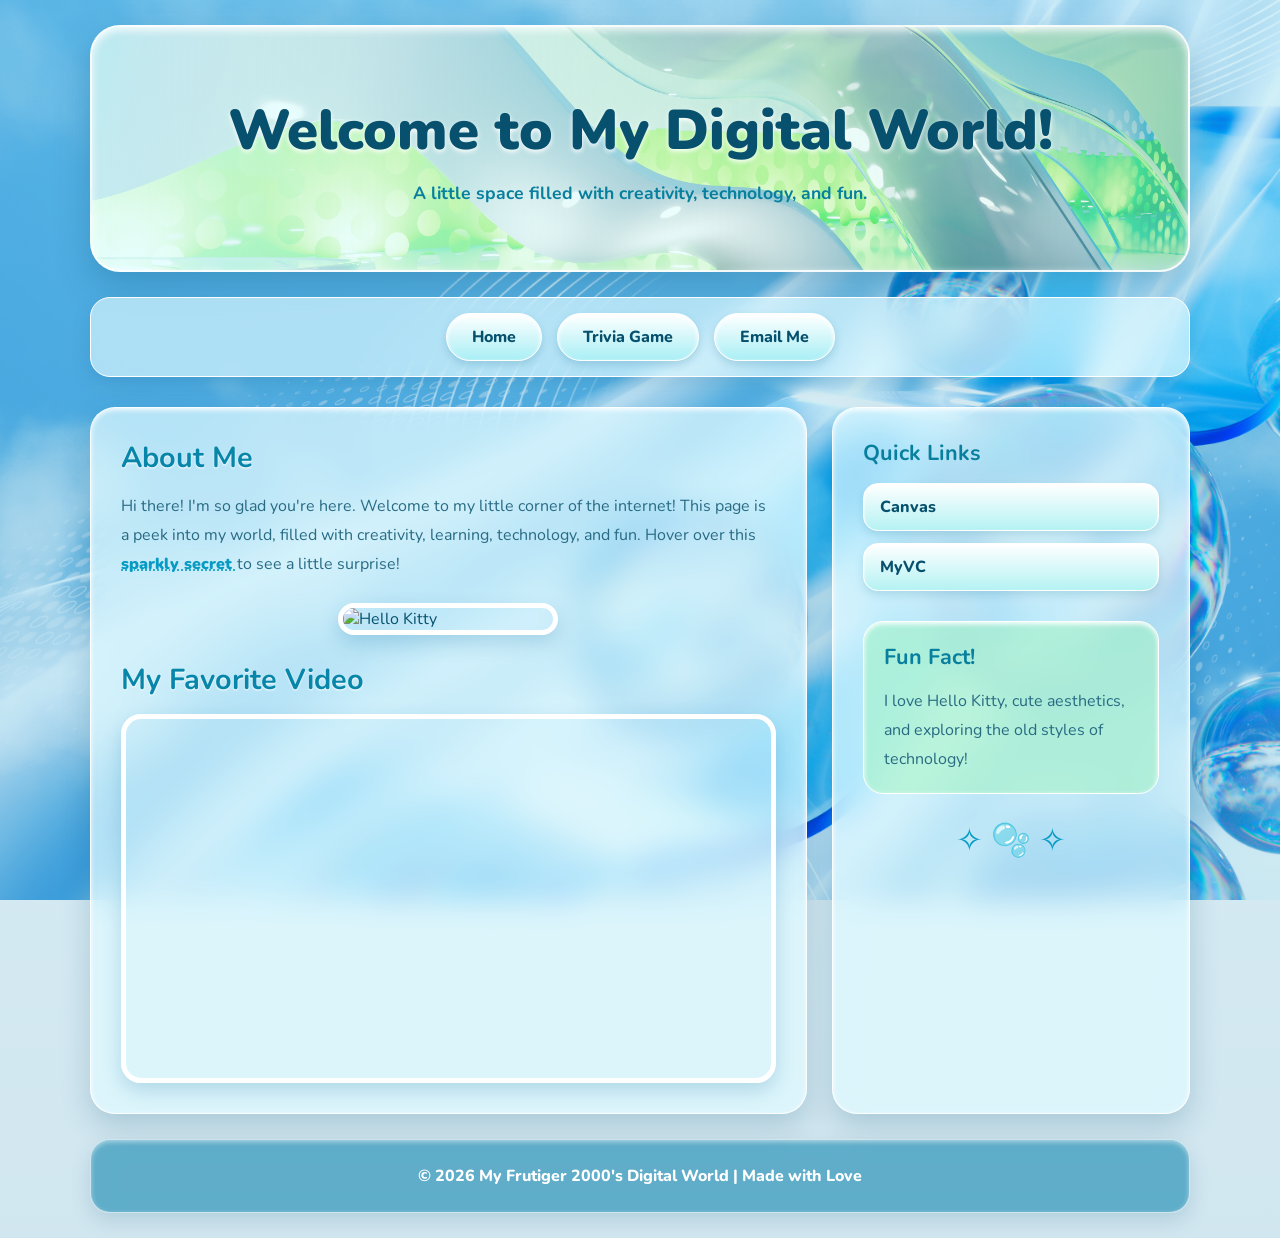
==== index.html @ dd3a5d8a "Rename biopage.html to index.html" ====
<!DOCTYPE html>
<html lang="en">
<head>
    <meta charset="UTF-8">
    <meta name="viewport" content="width=device-width, initial-scale=1.0">
    <title>My Bio Page | Frutiger Aero</title>
    <link rel="stylesheet" href="styles.css">
</head>

<body>

    <header>
        <h1>Welcome to My Digital World!</h1>
        <p>A little space filled with creativity, technology, and fun.</p>
    </header>

    <nav>
        <ul>
            <li><a href="#">Home</a></li>
            <li><a href="trivia.html">Trivia Game</a></li>
            <li><a href="mailto:klozada4@valenciacollege.edu">Email Me</a></li>
        </ul>
    </nav>

    <main>

        <section>
            <h2>About Me</h2>

            <p>
                Hi there! I'm so glad you're here. Welcome to my little corner
                of the internet! This page is a peek into my world, filled with
                creativity, learning, technology, and fun.

                Hover over this
                <span class="tooltip" title="Hi! I'm a little hidden surprise!">
                    sparkly secret
                </span>
                to see a little surprise!
            </p>

            <img src="kitty.jpg" alt="Hello Kitty">

            <h2>My Favorite Video</h2>

            <div class="video-container">
                <iframe
                    src="https://www.youtube.com/embed/pr-f1MHqwBM"
                    title="My Favorite YouTube Video"
                    allowfullscreen>
                </iframe>
            </div>
        </section>

        <aside>
            <h3>Quick Links</h3>

            <a href="https://online.valenciacollege.edu/login/canvas" target="_blank">
                Canvas
            </a>

            <a href="https://myvc.valenciacollege.edu/" target="_blank">
                MyVC
            </a>

            <div class="fun-fact">
                <h3>Fun Fact!</h3>
                <p>I love Hello Kitty, cute aesthetics, and exploring the old styles of technology!</p>
            </div>

            <div class="bubble-decoration">✧ 🫧 ✧</div>
        </aside>

    </main>

    <footer>
        <p>© 2026 My Frutiger 2000's Digital World | Made with Love</p>
    </footer>

</body>
</html>
---- styles.css ----
/* FRUTIGER AERO BIOPAGE THEME */

@import url('https://fonts.googleapis.com/css2?family=Nunito:wght@400;600;700;800;900&display=swap');

* {
    margin: 0;
    padding: 0;
    box-sizing: border-box;
}

html {
    scroll-behavior: smooth;
}

body {
    font-family: 'Nunito', 'Trebuchet MS', sans-serif;
    color: #07516e;
    min-height: 100vh;
    padding: 25px;

    background:
        linear-gradient(
            rgba(10, 155, 205, 0.15),
            rgba(0, 120, 170, 0.18)
        ),
        url("perfect_hue_47.jpg") center center / cover fixed;
}

/* HEADER */

header {
    max-width: 1100px;
    margin: 0 auto 25px;
    padding: 65px 30px;
    text-align: center;

    background:
        linear-gradient(
            90deg,
            rgba(225, 253, 255, 0.85),
            rgba(207, 250, 237, 0.30)
        ),
        url("perfect_hue_5.jpg") center / cover;

    border: 2px solid rgba(255, 255, 255, 0.9);
    border-radius: 30px;

    box-shadow:
        inset 0 3px 8px rgba(255, 255, 255, 0.9),
        0 15px 35px rgba(0, 72, 110, 0.25);
}

header h1 {
    color: #07516e;
    font-size: clamp(2rem, 5vw, 3.5rem);
    font-weight: 900;
    text-shadow: 0 2px 5px white;
    margin-bottom: 12px;
}

header p {
    color: #087f9d;
    font-size: 1.1rem;
    font-weight: 700;
}

/* NAVIGATION */

nav {
    max-width: 1100px;
    margin: 0 auto 30px;
    padding: 15px;

    background: rgba(224, 250, 255, 0.65);
    border: 1px solid white;
    border-radius: 20px;

    backdrop-filter: blur(15px);
    -webkit-backdrop-filter: blur(15px);

    box-shadow: 0 8px 20px rgba(0, 74, 111, 0.15);
}

nav ul {
    display: flex;
    justify-content: center;
    align-items: center;
    flex-wrap: wrap;
    gap: 15px;
    list-style: none;
}

nav a {
    display: inline-block;
    padding: 12px 25px;

    color: #07516e;
    font-weight: 800;
    text-decoration: none;

    border: 1px solid white;
    border-radius: 30px;

    background: linear-gradient(
        180deg,
        #ffffff,
        #a9eff5
    );

    box-shadow:
        inset 0 2px 4px white,
        0 4px 8px rgba(0, 91, 130, 0.18);

    transition: 0.2s ease;
}

nav a:hover {
    color: white;
    background: linear-gradient(
        180deg,
        #71e5ec,
        #078dc4
    );

    transform: translateY(-3px);
}

/* MAIN CONTENT */

main {
    max-width: 1100px;
    margin: auto;

    display: grid;
    grid-template-columns: 2fr 1fr;
    gap: 25px;
}

section,
aside {
    padding: 30px;

    background: rgba(224, 250, 255, 0.72);

    border: 1px solid rgba(255, 255, 255, 0.9);
    border-radius: 25px;

    box-shadow:
        inset 0 2px 5px rgba(255, 255, 255, 0.9),
        0 12px 30px rgba(0, 74, 111, 0.2);

    backdrop-filter: blur(15px);
    -webkit-backdrop-filter: blur(15px);
}

/* HEADINGS */

h2 {
    color: #0786aa;
    font-size: 1.8rem;
    margin-bottom: 15px;
    text-shadow: 0 1px 2px white;
}

h3 {
    color: #087f9d;
    font-size: 1.35rem;
    margin-bottom: 15px;
}

/* PARAGRAPHS */

section p,
aside p {
    color: #286b83;
    font-size: 1rem;
    line-height: 1.8;
    margin-bottom: 20px;
}

/* HELLO KITTY IMAGE */

section img {
    display: block;
    width: 220px;
    max-width: 100%;
    height: auto;

    margin: 25px auto;

    border: 5px solid white;
    border-radius: 25px;

    box-shadow:
        0 8px 20px rgba(0, 100, 150, 0.2);
}

/* VIDEO */

.video-container {
    position: relative;
    width: 100%;
    aspect-ratio: 16 / 9;
    overflow: hidden;

    border: 5px solid white;
    border-radius: 20px;

    box-shadow:
        0 8px 20px rgba(0, 100, 150, 0.2);
}

.video-container iframe {
    width: 100%;
    height: 100%;
    border: none;
}

/* TOOLTIP */

.tooltip {
    color: #079bc4;
    font-weight: 900;
    text-decoration: underline;
    text-decoration-style: dotted;
    cursor: help;
}

/* QUICK LINKS */

aside a {
    display: block;
    margin-bottom: 12px;
    padding: 12px 16px;

    color: #07516e;
    font-weight: 800;
    text-decoration: none;

    background: linear-gradient(
        180deg,
        white,
        #b5f2f3
    );

    border: 1px solid white;
    border-radius: 15px;

    box-shadow:
        inset 0 2px 3px white,
        0 4px 8px rgba(0, 91, 130, 0.15);

    transition: 0.2s ease;
}

aside a:hover {
    color: white;
    background: linear-gradient(
        180deg,
        #65dfe8,
        #078dc4
    );

    transform: translateX(4px);
}

/* FUN FACT BOX */

.fun-fact {
    margin-top: 30px;
    padding: 20px;

    background: rgba(164, 244, 194, 0.55);

    border: 1px solid white;
    border-radius: 20px;

    box-shadow: inset 0 2px 5px white;
}

.fun-fact p {
    margin-bottom: 0;
}

/* DECORATIVE BUBBLES */

.bubble-decoration {
    margin-top: 25px;
    text-align: center;
    font-size: 2rem;
    color: #079bc4;
}

/* FOOTER */

footer {
    max-width: 1100px;
    margin: 25px auto 0;
    padding: 25px;

    text-align: center;
    color: white;
    font-weight: 800;

    background: rgba(0, 126, 170, 0.55);
    border: 1px solid rgba(255, 255, 255, 0.7);
    border-radius: 20px;

    box-shadow:
        inset 0 2px 5px rgba(255, 255, 255, 0.5),
        0 8px 20px rgba(0, 74, 111, 0.15);

    backdrop-filter: blur(10px);
}

/* MOBILE RESPONSIVENESS */

@media (max-width: 750px) {

    body {
        padding: 12px;
        background-attachment: scroll;
    }

    header {
        padding: 45px 20px;
    }

    nav ul {
        gap: 10px;
    }

    nav a {
        padding: 10px 16px;
    }

    main {
        grid-template-columns: 1fr;
    }

    section,
    aside {
        padding: 22px;
    }

    section img {
        width: 190px;
    }
}

/* ACCESSIBILITY */

@media (prefers-reduced-motion: reduce) {
    *,
    *::before,
    *::after {
        scroll-behavior: auto !important;
        transition-duration: 0.01ms !important;
    }
}
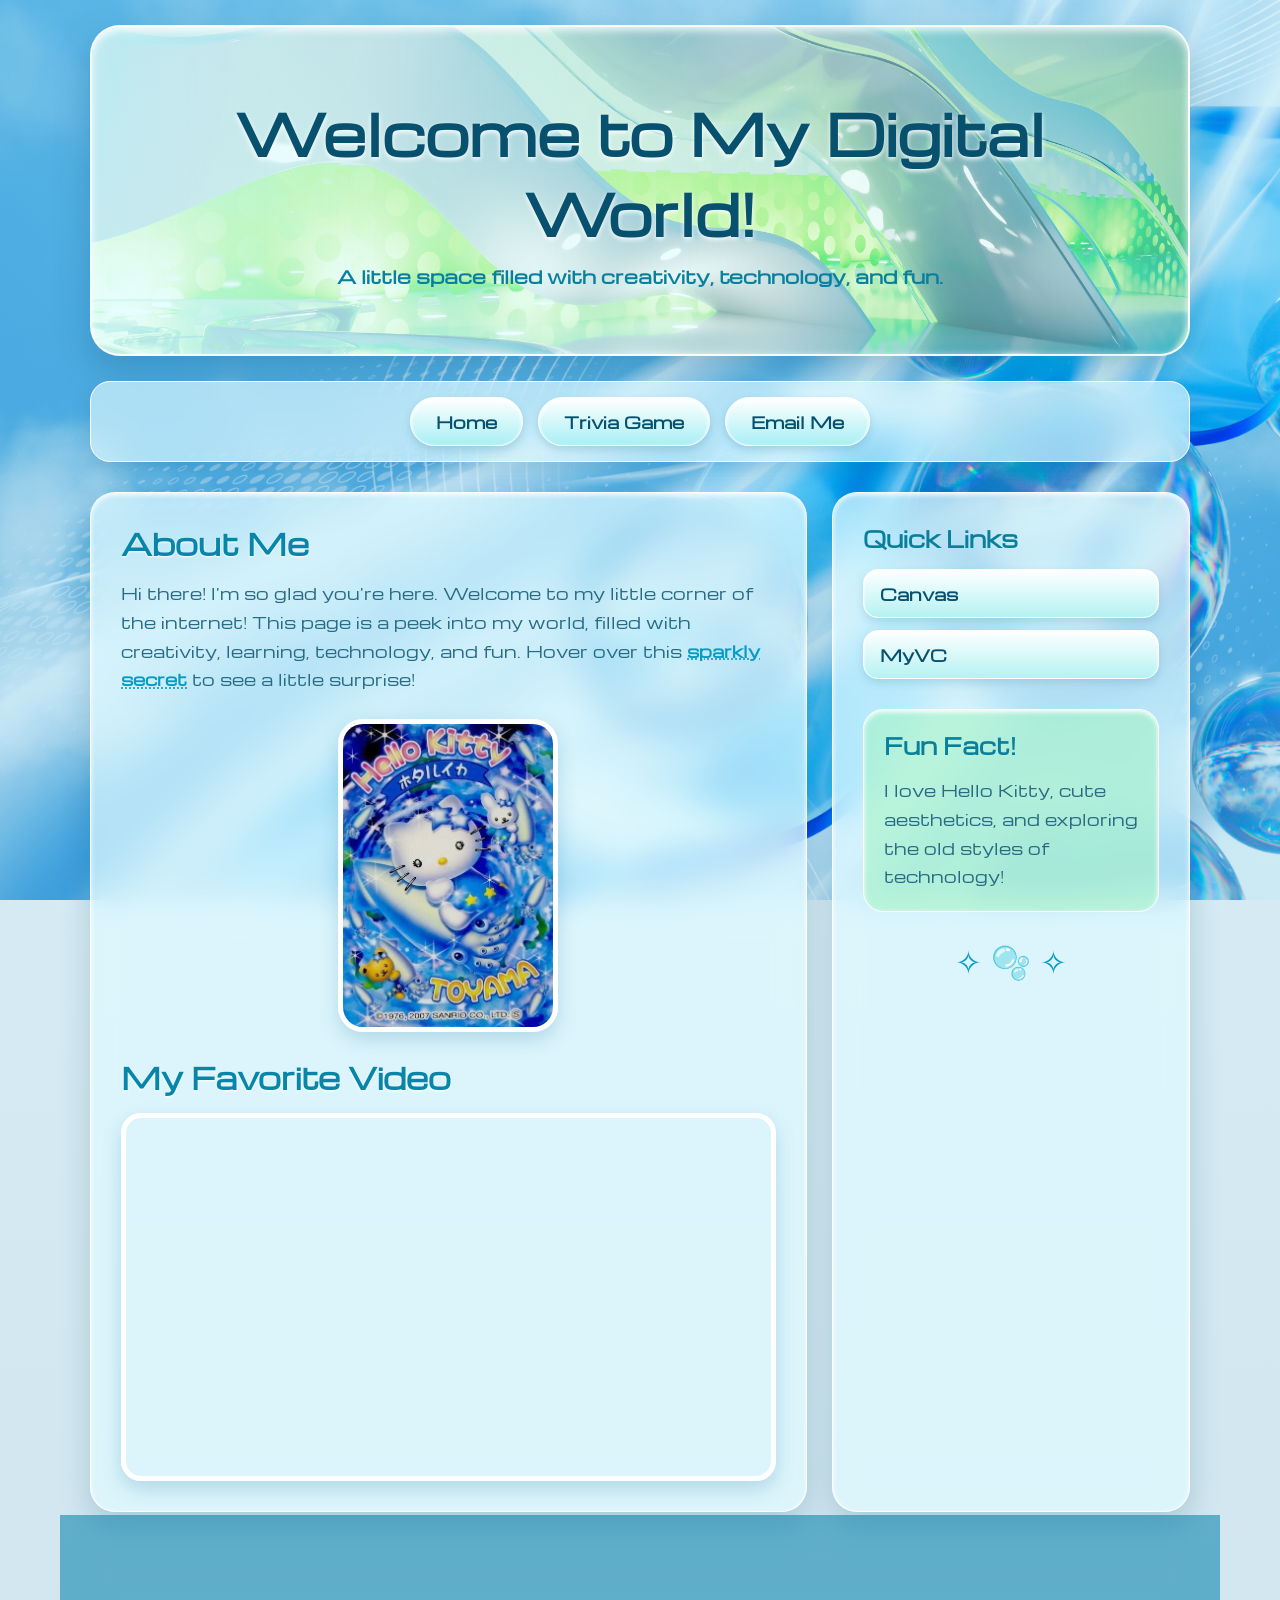
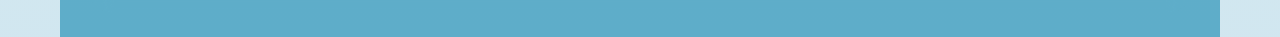
==== commit 648fbd1a: "Update index.html" ====
--- a/index.html
+++ b/index.html
@@ -33,9 +33,7 @@
                 creativity, learning, technology, and fun.
 
                 Hover over this
-                <span class="tooltip" title="Hi! I'm a little hidden surprise!">
-                    sparkly secret
-                </span>
+                <span class="tooltip">sparkly secret</span>
                 to see a little surprise!
             </p>
 
--- a/styles.css
+++ b/styles.css
@@ -1,6 +1,6 @@
 /* FRUTIGER AERO BIOPAGE THEME */
 
-@import url('https://fonts.googleapis.com/css2?family=Nunito:wght@400;600;700;800;900&display=swap');
+@import url('https://fonts.googleapis.com/css2?family=Michroma&display=swap');
 
 * {
     margin: 0;
@@ -8,12 +8,17 @@
     box-sizing: border-box;
 }
 
+body,
+body * {
+    font-family: 'Michroma', sans-serif !important;
+}
+
 html {
     scroll-behavior: smooth;
 }
 
 body {
-    font-family: 'Nunito', 'Trebuchet MS', sans-serif;
+    font-family: 'Michroma', sans-serif;
     color: #07516e;
     min-height: 100vh;
     padding: 25px;
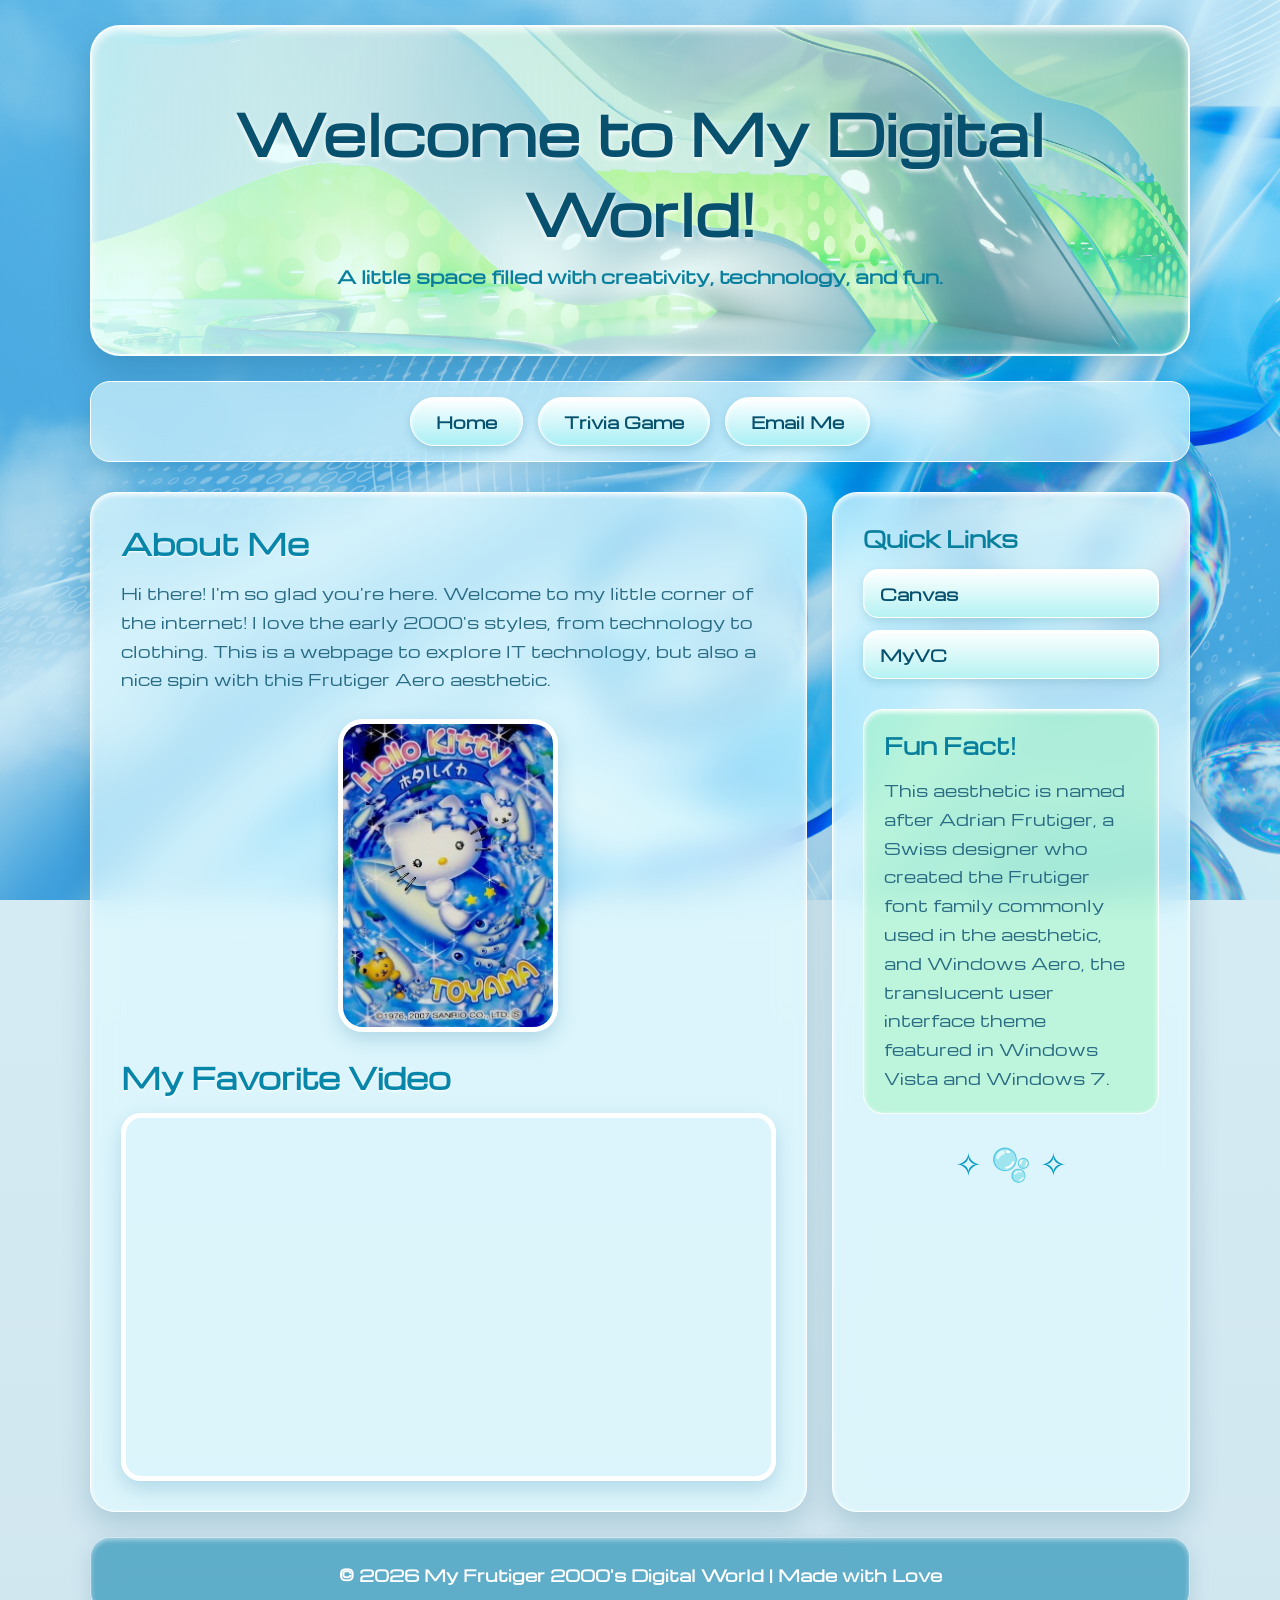
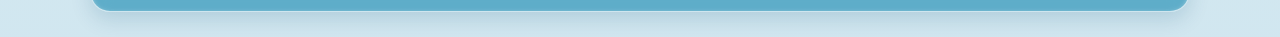
==== commit e57d117e: "Update index.html" ====
--- a/index.html
+++ b/index.html
@@ -29,13 +29,9 @@
 
             <p>
                 Hi there! I'm so glad you're here. Welcome to my little corner
-                of the internet! This page is a peek into my world, filled with
-                creativity, learning, technology, and fun.
-
-                Hover over this
-                <span class="tooltip">sparkly secret</span>
-                to see a little surprise!
-            </p>
+                of the internet! I love the early 2000's styles, from technology to clothing.
+                This is a webpage to explore IT technology, but also a nice spin with
+                this Frutiger Aero aesthetic.
 
             <img src="kitty.jpg" alt="Hello Kitty">
 
@@ -63,7 +59,9 @@
 
             <div class="fun-fact">
                 <h3>Fun Fact!</h3>
-                <p>I love Hello Kitty, cute aesthetics, and exploring the old styles of technology!</p>
+                <p>This aesthetic is named after Adrian Frutiger, a Swiss designer who created the Frutiger 
+                    font family commonly used in the aesthetic, and Windows Aero, 
+                    the translucent user interface theme featured in Windows Vista and Windows 7.</p>
             </div>
 
             <div class="bubble-decoration">✧ 🫧 ✧</div>
--- a/styles.css
+++ b/styles.css
@@ -221,16 +221,6 @@
     border: none;
 }
 
-/* TOOLTIP */
-
-.tooltip {
-    color: #079bc4;
-    font-weight: 900;
-    text-decoration: underline;
-    text-decoration-style: dotted;
-    cursor: help;
-}
-
 /* QUICK LINKS */
 
 aside a {
